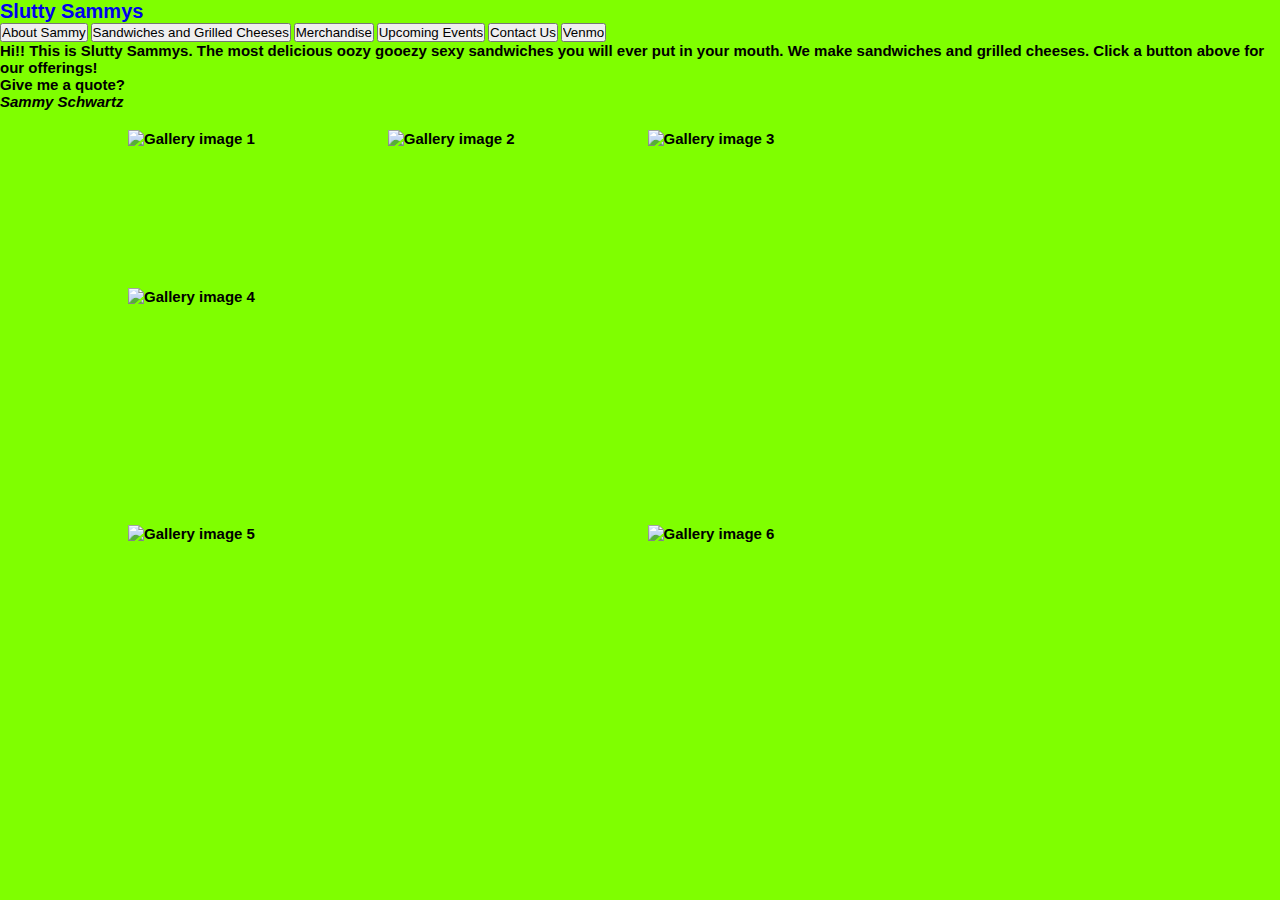
==== index.html @ 521247e3 "Add files via upload" ====
<!DOCTYPE html>
<html lang="en">
<head>
    <meta charset="UTF-8">
    <meta name="viewport" content="width=device-width, initial-scale=1.0">
    <meta http-equiv="X-UA-Compatible" content="ie=edge">
    <title>Slutty Sammys</title> 
    <link href = "style.css", rel = "stylesheet">
</head>
<body>
    <h1><a style="text-decoration:none" href="index.html"> Slutty Sammys </a></h1>
<!-- aboutSammy -->
    <input type=button onClick="location.href='aboutsammy.html'"
 value='About Sammy'>
<!-- sandwichesAndGrilledCheeses -->
    <input type=button onClick="location.href='sandwichgrilledcheese.html'"
    value='Sandwiches and Grilled Cheeses'>
<!-- merchandise -->
<input type=button onClick="location.href='merchandise.html'"
value='Merchandise'>
<!-- upcomingEvents -->
    <input type=button onClick="location.href='event.html'"
    value='Upcoming Events'>
<!-- contactUs -->
    <input type=button onClick="location.href='contact.html'"
    value='Contact Us'>
<!-- venmo -->
    <input type=button onClick="location.href='venmo.html'"
    value='Venmo'>

    <h2>Hi!! This is Slutty Sammys. The most delicious oozy gooezy sexy sandwiches you will ever put in your mouth. We make sandwiches and grilled cheeses. Click a button above for our offerings!<h2>

    <blockquote>
        <p>Give me a quote?</p>
        <cite>Sammy Schwartz</cite>
    </blockquote>
    
    <title>CSS Grids Gallery</title>
</head>
<body>
    <div class="container">
        <div class="gallery">
            <figure class="gallery__item gallery__item--1">
                <img src="img/image-1.jpg" alt="Gallery image 1" class="gallery__img">
            </figure>
            <figure class="gallery__item gallery__item--2">
                <img src="img/image-2.jpg" alt="Gallery image 2" class="gallery__img">
            </figure>
            <figure class="gallery__item gallery__item--3">
                <img src="img/image-3.jpg" alt="Gallery image 3" class="gallery__img">
            </figure>
            <figure class="gallery__item gallery__item--4">
                <img src="img/image-4.jpg" alt="Gallery image 4" class="gallery__img">
            </figure>
            <figure class="gallery__item gallery__item--5">
                <img src="img/image-5.jpg" alt="Gallery image 5" class="gallery__img">
            </figure>
            <figure class="gallery__item gallery__item--6">
                <img src="img/image-6.jpg" alt="Gallery image 6" class="gallery__img">
            </figure>
        </div>
    </div>

    <!-- <p>Here is a picture of a kitten. Because my page is boring without a photo.</p>

    <img src="http://placekitten.com/200/300" alt="Cute kitty cat." title="Cute kitty cat.">

    <h2>Make a Peanut Butter and Jelly Sandwich</h2>
    <ol>
        <li>Get some peanut butter, jelly, and 2 pieces of bread.</li>
        <li>Spread peanut butter on one piece of bread and jelly on the other.</li>
        <li>Put the peanut butter                                                                                                              and jelly together, with the bread side facing out.</li>
        <li>Eat and enjoy!</li>
    </ol>
    <h2>My Fine Links</h2>
        <p>These are a few links I really enjoy visiting.</p>
        <ul>
            <li><a href="http://www.frontendmasters.com" target="_blank">Frontend Masters</a></li>
            <li><a href="https://www.google.com/" target="_blank">Google</a></li>
            <li><a href="http://www.harvard.edu" target="_blank">Harvard University</a></li>
            <li><a href="http://extension.harvard.edu" target="_blank">Harvard Extension School</a></li>
        </ul>
</body>
</html>
---- style.css ----
/*my FIRST css*/
/*declarations, property value*/
/*serif is generic!, little curly stuff going on, sans is without!*/

body{
    font-family: Arial, Helvetica, sans-serif;
    background-color:chartreuse;

}
*,
*::after,
*::before {
  margin: 0;
  padding: 0;
  box-sizing: inherit; 
}

html {
  box-sizing: border-box;
  font-size: 62.5%; 
}

.container {
  width: 80%;
  margin: 2rem auto; 
}

.gallery {
  display: grid;
  grid-template-columns: repeat(8, 1fr);
  grid-template-rows: repeat(8, 5vw);
  grid-gap: 1.5rem; 
}

.gallery__img {
  width: 100%;
  height: 100%;
  object-fit: cover;
  display: block; 
}

.gallery__item--1 {
  grid-column-start: 1;
  grid-column-end: 3;
  grid-row-start: 1;
  grid-row-end: 3;

  /** Alternative Syntax **/
  /* grid-column: 1 / span 2;  */
  /* grid-row: 1 / span 2; */
}

.gallery__item--2 {
  grid-column-start: 3;
  grid-column-end: 5;
  grid-row-start: 1;
  grid-row-end: 3;

  /** Alternative Syntax **/
  /* grid-column: 3 / span 2;  */
  /* grid-row: 1 / span 2; */
}

.gallery__item--3 {
  grid-column-start: 5;
  grid-column-end: 9;
  grid-row-start: 1;
  grid-row-end: 6;

  /** Alternative Syntax **/
  /* grid-column: 5 / span 4;
  grid-row: 1 / span 5; */
}

.gallery__item--4 {
  grid-column-start: 1;
  grid-column-end: 5;
  grid-row-start: 3;
  grid-row-end: 6;

  /** Alternative Syntax **/
  /* grid-column: 1 / span 4;  */
  /* grid-row: 3 / span 3; */
}

.gallery__item--5 {
  grid-column-start: 1;
  grid-column-end: 5;
  grid-row-start: 6;
  grid-row-end: 9;

  /** Alternative Syntax **/
  /* grid-column: 1 / span 4; */
  /* grid-row: 6 / span 3; */
}

.gallery__item--6 {
  grid-column-start: 5;
  grid-column-end: 9;
  grid-row-start: 6;
  grid-row-end: 9;

  /** Alternative Syntax **/
  /* grid-column: 5 / span 4; */
  /* grid-row: 6 / span 3; */
}


#fcf-form {
  display:block;
}

.fcf-body {
  margin: 0;
  font-family: -apple-system, Arial, sans-serif;
  font-size: 1rem;
  font-weight: 400;
  line-height: 1.5;
  color: #212529;
  text-align: left;
  background-color: chartreuse;
  padding: 30px;
  padding-bottom: 10px;
  border: 1px solid chartreuse;
  border-radius: 0.25rem;
  max-width: 100%;
}

.fcf-form-group {
  margin-bottom: 1rem;
}

.fcf-input-group {
  position: relative;
  display: -ms-flexbox;
  display: flex;
  -ms-flex-wrap: wrap;
  flex-wrap: wrap;
  -ms-flex-align: stretch;
  align-items: stretch;
  width: 100%;
}

.fcf-form-control {
  display: block;
  width: 100%;
  height: calc(1.5em + 0.75rem + 2px);
  padding: 0.375rem 0.75rem;
  font-size: 1rem;
  font-weight: 400;
  line-height: 1.5;
  color: #495057;
  background-color: #fff;
  background-clip: padding-box;
  border: 1px solid #ced4da;
  outline: none;
  border-radius: 0.25rem;
  transition: border-color 0.15s ease-in-out, box-shadow 0.15s ease-in-out;
}

.fcf-form-control:focus {
  border: 1px solid #980a0a;
}

select.fcf-form-control[size], select.fcf-form-control[multiple] {
  height: auto;
}

textarea.fcf-form-control {
  font-family: -apple-system, Arial, sans-serif;
  height: auto;
}

label.fcf-label {
  display: inline-block;
  margin-bottom: 0.5rem;
}

.fcf-credit {
  padding-top: 10px;
  font-size: 0.9rem;
  color: #545b62;
}

.fcf-credit a {
  color: #545b62;
  text-decoration: underline;
}

.fcf-credit a:hover {
  color: #0056b3;
  text-decoration: underline;
}

.fcf-btn {
  display: inline-block;
  font-weight: 400;
  color: #212529;
  text-align: center;
  vertical-align: middle;
  cursor: pointer;
  -webkit-user-select: none;
  -moz-user-select: none;
  -ms-user-select: none;
  user-select: none;
  background-color: transparent;
  border: 1px solid transparent;
  padding: 0.375rem 0.75rem;
  font-size: 1rem;
  line-height: 1.5;
  border-radius: 0.25rem;
  transition: color 0.15s ease-in-out, background-color 0.15s ease-in-out, border-color 0.15s ease-in-out, box-shadow 0.15s ease-in-out;
}

@media (prefers-reduced-motion: reduce) {
  .fcf-btn {
      transition: none;
  }
}

.fcf-btn:hover {
  color: #212529;
  text-decoration: none;
}

.fcf-btn:focus, .fcf-btn.focus {
  outline: 0;
  box-shadow: 0 0 0 0.2rem rgba(0, 123, 255, 0.25);
}

.fcf-btn-primary {
  color: #fff;
  background-color: #007bff;
  border-color: #007bff;
}

.fcf-btn-primary:hover {
  color: #fff;
  background-color: #0069d9;
  border-color: #0062cc;
}

.fcf-btn-primary:focus, .fcf-btn-primary.focus {
  color: #fff;
  background-color: #0069d9;
  border-color: #0062cc;
  box-shadow: 0 0 0 0.2rem rgba(38, 143, 255, 0.5);
}

.fcf-btn-lg, .fcf-btn-group-lg>.fcf-btn {
  padding: 0.5rem 1rem;
  font-size: 1.25rem;
  line-height: 1.5;
  border-radius: 0.3rem;
}

.fcf-btn-block {
  display: block;
  width: 100%;
}

.fcf-btn-block+.fcf-btn-block {
  margin-top: 0.5rem;
}

input[type="submit"].fcf-btn-block, input[type="reset"].fcf-btn-block, input[type="button"].fcf-btn-block {
  width: 100%;
}
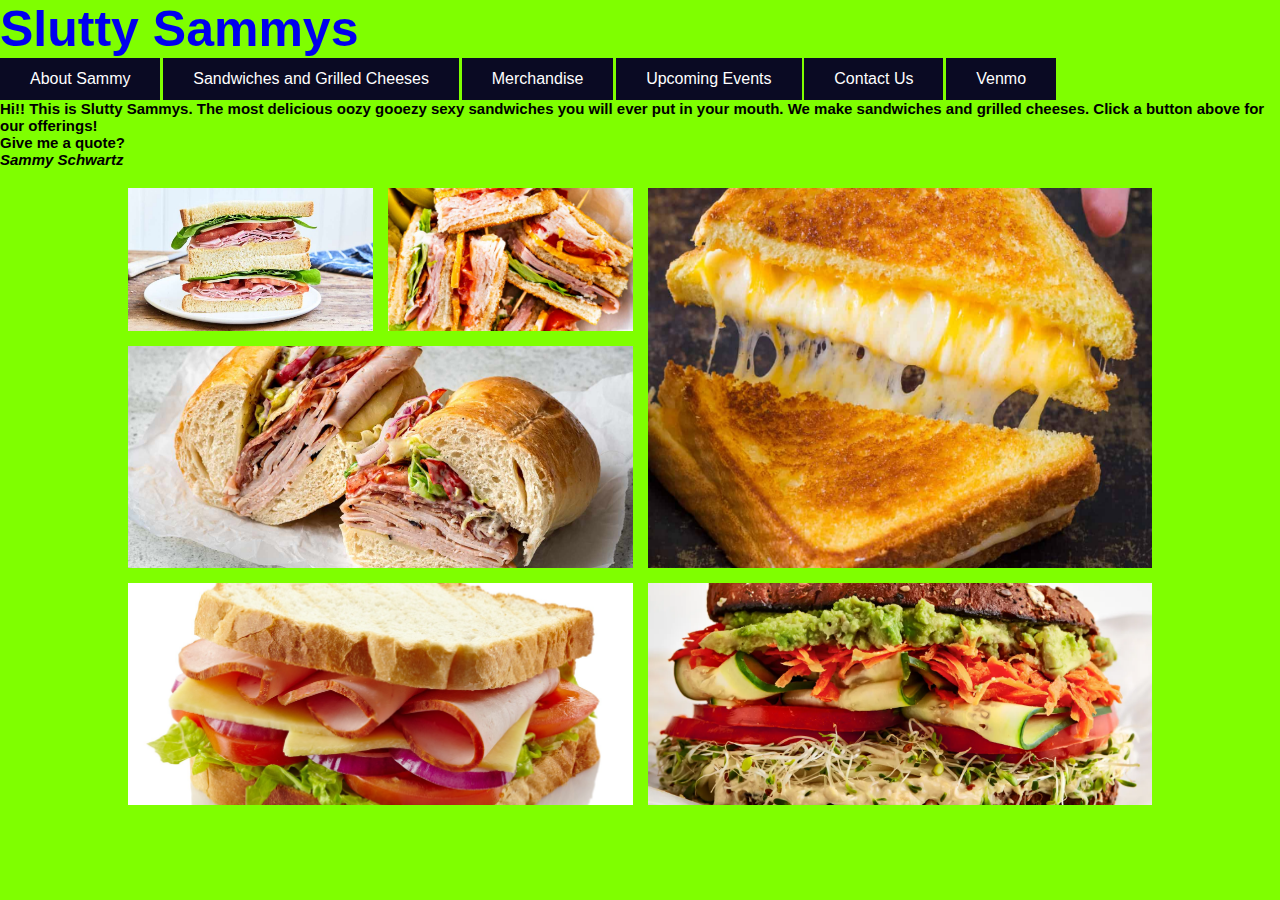
==== commit 27590367: "Add files via upload" ====
--- a/index.html
+++ b/index.html
@@ -8,24 +8,24 @@
     <link href = "style.css", rel = "stylesheet">
 </head>
 <body>
-    <h1><a style="text-decoration:none" href="index.html"> Slutty Sammys </a></h1>
+    <h1><a style="text-decoration:none; font-size:50px" href="index.html"> Slutty Sammys </a></h1>
 <!-- aboutSammy -->
-    <input type=button onClick="location.href='aboutsammy.html'"
+    <input type=button class=button onClick="location.href='aboutsammy.html'"
  value='About Sammy'>
 <!-- sandwichesAndGrilledCheeses -->
-    <input type=button onClick="location.href='sandwichgrilledcheese.html'"
+    <input type=button class=button onClick="location.href='sandwichgrilledcheese.html'"
     value='Sandwiches and Grilled Cheeses'>
 <!-- merchandise -->
-<input type=button onClick="location.href='merchandise.html'"
+<input type=button class=button onClick="location.href='merchandise.html'"
 value='Merchandise'>
 <!-- upcomingEvents -->
-    <input type=button onClick="location.href='event.html'"
+    <input type=button class=button onClick="location.href='event.html'"
     value='Upcoming Events'>
 <!-- contactUs -->
-    <input type=button onClick="location.href='contact.html'"
+    <input type=button class=button onClick="location.href='contact.html'"
     value='Contact Us'>
 <!-- venmo -->
-    <input type=button onClick="location.href='venmo.html'"
+    <input type=button class=button onClick="location.href='venmo.html'"
     value='Venmo'>
 
     <h2>Hi!! This is Slutty Sammys. The most delicious oozy gooezy sexy sandwiches you will ever put in your mouth. We make sandwiches and grilled cheeses. Click a button above for our offerings!<h2>
--- a/style.css
+++ b/style.css
@@ -103,6 +103,14 @@
   /** Alternative Syntax **/
   /* grid-column: 5 / span 4; */
   /* grid-row: 6 / span 3; */
+}
+
+.button {
+  background-color:#0a0a23;
+  color: #fff;
+  border:none;
+  padding: 12px 30px;
+  font-size: 16px;
 }
 
 
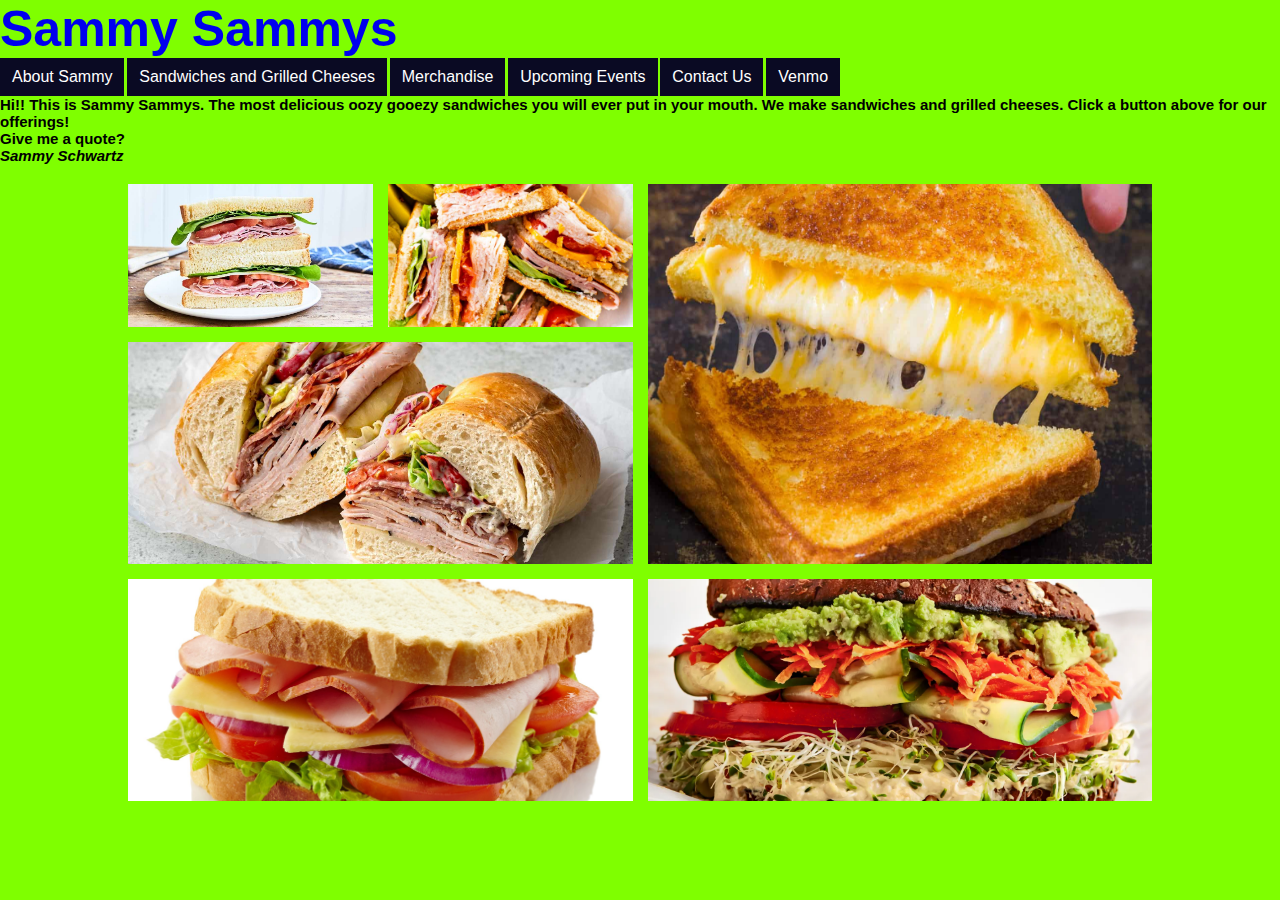
==== commit 05f61e21: "Add files via upload" ====
--- a/index.html
+++ b/index.html
@@ -8,7 +8,7 @@
     <link href = "style.css", rel = "stylesheet">
 </head>
 <body>
-    <h1><a style="text-decoration:none; font-size:50px" href="index.html"> Slutty Sammys </a></h1>
+    <h1><a style="text-decoration:none; font-size:50px" href="index.html"> Sammy Sammys </a></h1>
 <!-- aboutSammy -->
     <input type=button class=button onClick="location.href='aboutsammy.html'"
  value='About Sammy'>
@@ -28,7 +28,8 @@
     <input type=button class=button onClick="location.href='venmo.html'"
     value='Venmo'>
 
-    <h2>Hi!! This is Slutty Sammys. The most delicious oozy gooezy sexy sandwiches you will ever put in your mouth. We make sandwiches and grilled cheeses. Click a button above for our offerings!<h2>
+    <h2>Hi!! This is Sammy Sammys. The most delicious oozy gooezy sandwiches you will ever put in your mouth. We make sandwiches and grilled cheeses. Click a button above for our offerings!<h2>
+        <!-- <h2>Hi!! This is Sammy Sammys. The most delicious oozy gooezy sexy sandwiches you will ever put in your mouth. We make sandwiches and grilled cheeses. Click a button above for our offerings!<h2> -->
 
     <blockquote>
         <p>Give me a quote?</p>
--- a/style.css
+++ b/style.css
@@ -109,7 +109,7 @@
   background-color:#0a0a23;
   color: #fff;
   border:none;
-  padding: 12px 30px;
+  padding: 10px 12px;
   font-size: 16px;
 }
 
